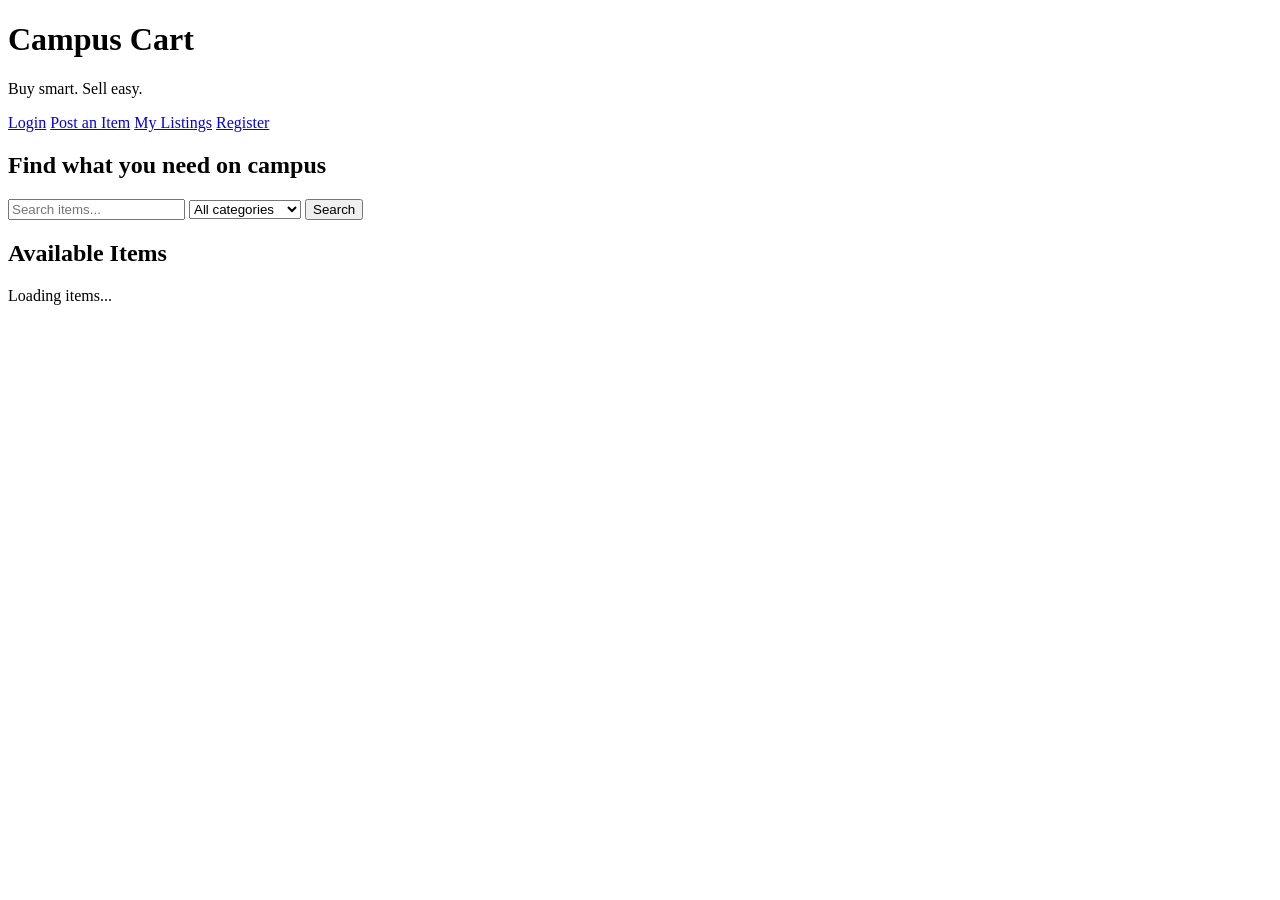
==== frontend/templates/index.html @ 14182252 "Add Campus Cart backend and frontend" ====
<!DOCTYPE html>
<html lang="en">
<head>
  <meta charset="UTF-8">
  <meta name="viewport" content="width=device-width, initial-scale=1.0">
  <title>Campus Cart</title>
  <link rel="stylesheet" href="/static/css/style.css">
</head>
<body>
  <header>
  <h1>Campus Cart</h1>
  <p>Buy smart. Sell easy.</p>

  <a href="/login">Login</a>
  <a href="/add-item">Post an Item</a>
  <a href="/my-listings">My Listings</a>
  <a href="/register">Register</a>
</header>

  <main>
    <section class="hero">
      <h2>Find what you need on campus</h2>

      <div class="filters">
        <input id="searchInput" type="text" placeholder="Search items...">

        <select id="categoryFilter">
          <option value="">All categories</option>
          <option value="Textbooks">Textbooks</option>
          <option value="Electronics">Electronics</option>
          <option value="Furniture">Furniture</option>
          <option value="Stationery">Stationery</option>
          <option value="Lab Equipment">Lab Equipment</option>
        </select>

        <button id="searchButton">Search</button>
      </div>
    </section>

    <section>
      <h2>Available Items</h2>
      <div id="itemsContainer" class="items-grid">
        <p>Loading items...</p>
      </div>
    </section>
  </main>

  <script src="/static/js/main.js"></script>
</body>
</html>
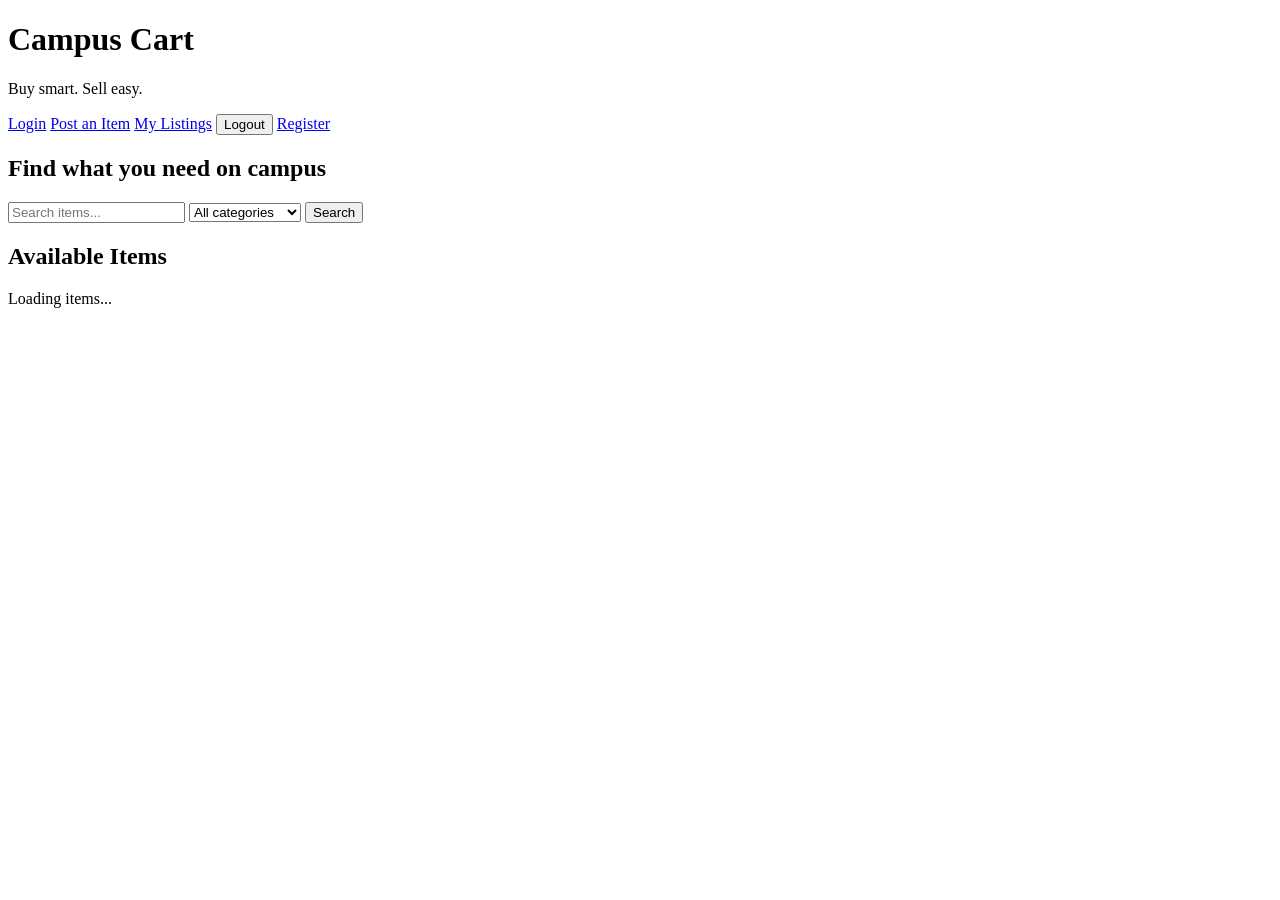
==== commit 195aaa64: "Update Campus Cart" ====
--- a/frontend/templates/index.html
+++ b/frontend/templates/index.html
@@ -14,6 +14,8 @@
   <a href="/login">Login</a>
   <a href="/add-item">Post an Item</a>
   <a href="/my-listings">My Listings</a>
+  <span id="userGreeting"></span>
+<button id="logoutButton" type="button">Logout</button>
   <a href="/register">Register</a>
 </header>
 
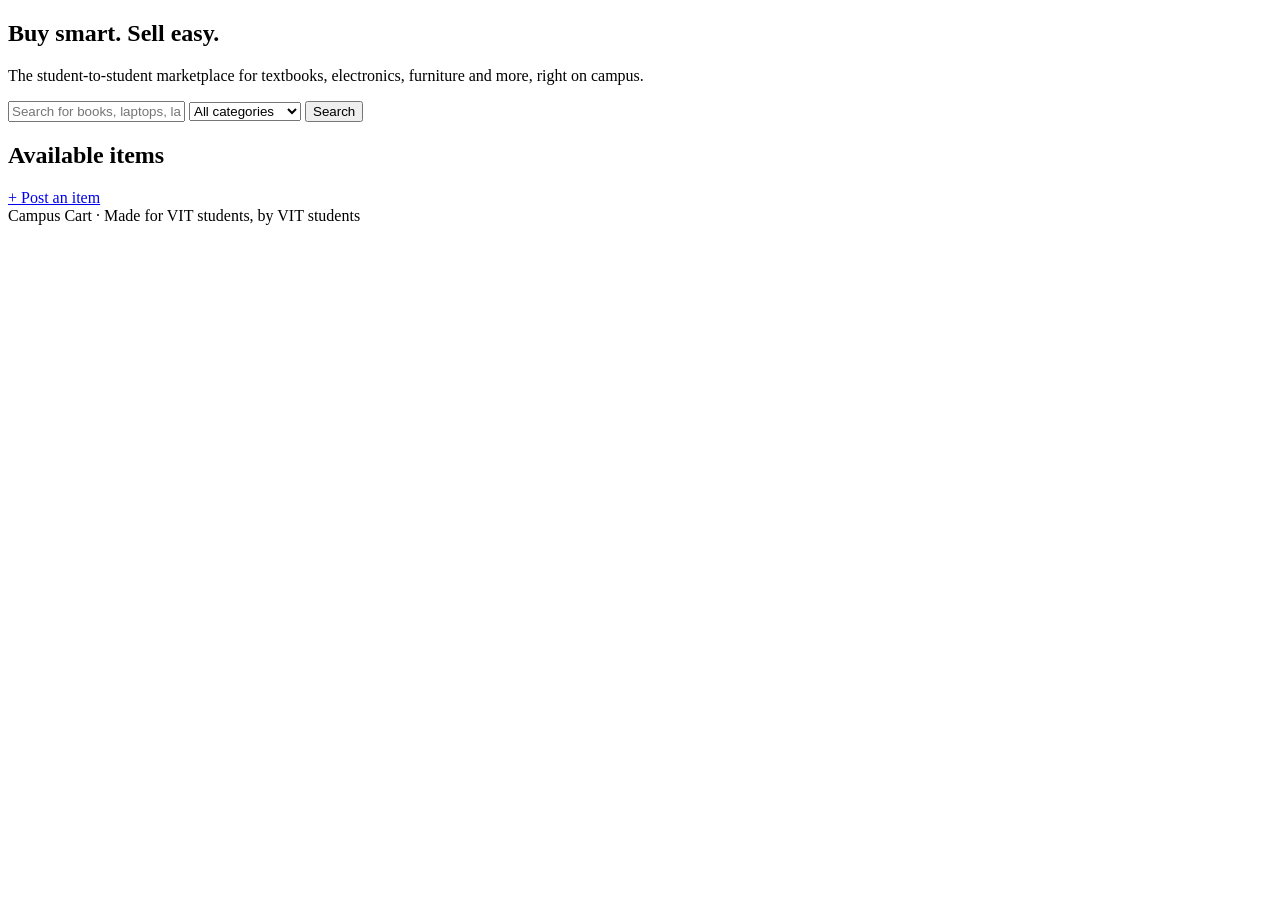
==== commit e99bb927: "New frontend" ====
--- a/frontend/templates/index.html
+++ b/frontend/templates/index.html
@@ -3,28 +3,22 @@
 <head>
   <meta charset="UTF-8">
   <meta name="viewport" content="width=device-width, initial-scale=1.0">
-  <title>Campus Cart</title>
+  <title>Campus Cart - Buy smart. Sell easy.</title>
+  <link rel="preconnect" href="https://fonts.googleapis.com">
+  <link rel="preconnect" href="https://fonts.gstatic.com" crossorigin>
+  <link href="https://fonts.googleapis.com/css2?family=Inter:wght@400;500;600;700;800&display=swap" rel="stylesheet">
   <link rel="stylesheet" href="/static/css/style.css">
 </head>
 <body>
-  <header>
-  <h1>Campus Cart</h1>
-  <p>Buy smart. Sell easy.</p>
-
-  <a href="/login">Login</a>
-  <a href="/add-item">Post an Item</a>
-  <a href="/my-listings">My Listings</a>
-  <span id="userGreeting"></span>
-<button id="logoutButton" type="button">Logout</button>
-  <a href="/register">Register</a>
-</header>
+  <div id="navbar"></div>
 
   <main>
     <section class="hero">
-      <h2>Find what you need on campus</h2>
+      <h2>Buy smart. Sell easy.</h2>
+      <p>The student-to-student marketplace for textbooks, electronics, furniture and more, right on campus.</p>
 
       <div class="filters">
-        <input id="searchInput" type="text" placeholder="Search items...">
+        <input id="searchInput" type="text" placeholder="Search for books, laptops, lab coats...">
 
         <select id="categoryFilter">
           <option value="">All categories</option>
@@ -35,18 +29,23 @@
           <option value="Lab Equipment">Lab Equipment</option>
         </select>
 
-        <button id="searchButton">Search</button>
+        <button id="searchButton" type="button">Search</button>
       </div>
     </section>
 
-    <section>
-      <h2>Available Items</h2>
-      <div id="itemsContainer" class="items-grid">
-        <p>Loading items...</p>
-      </div>
-    </section>
+    <div class="section-head">
+      <h2>Available items</h2>
+      <a href="/add-item" class="btn btn-sm">+ Post an item</a>
+    </div>
+
+    <div id="itemsContainer" class="items-grid">
+      <div class="skeleton"></div><div class="skeleton"></div><div class="skeleton"></div><div class="skeleton"></div>
+    </div>
   </main>
 
+  <footer class="site-footer">Campus Cart · Made for VIT students, by VIT students</footer>
+
+  <script src="/static/js/common.js"></script>
   <script src="/static/js/main.js"></script>
 </body>
-</html>+</html>
